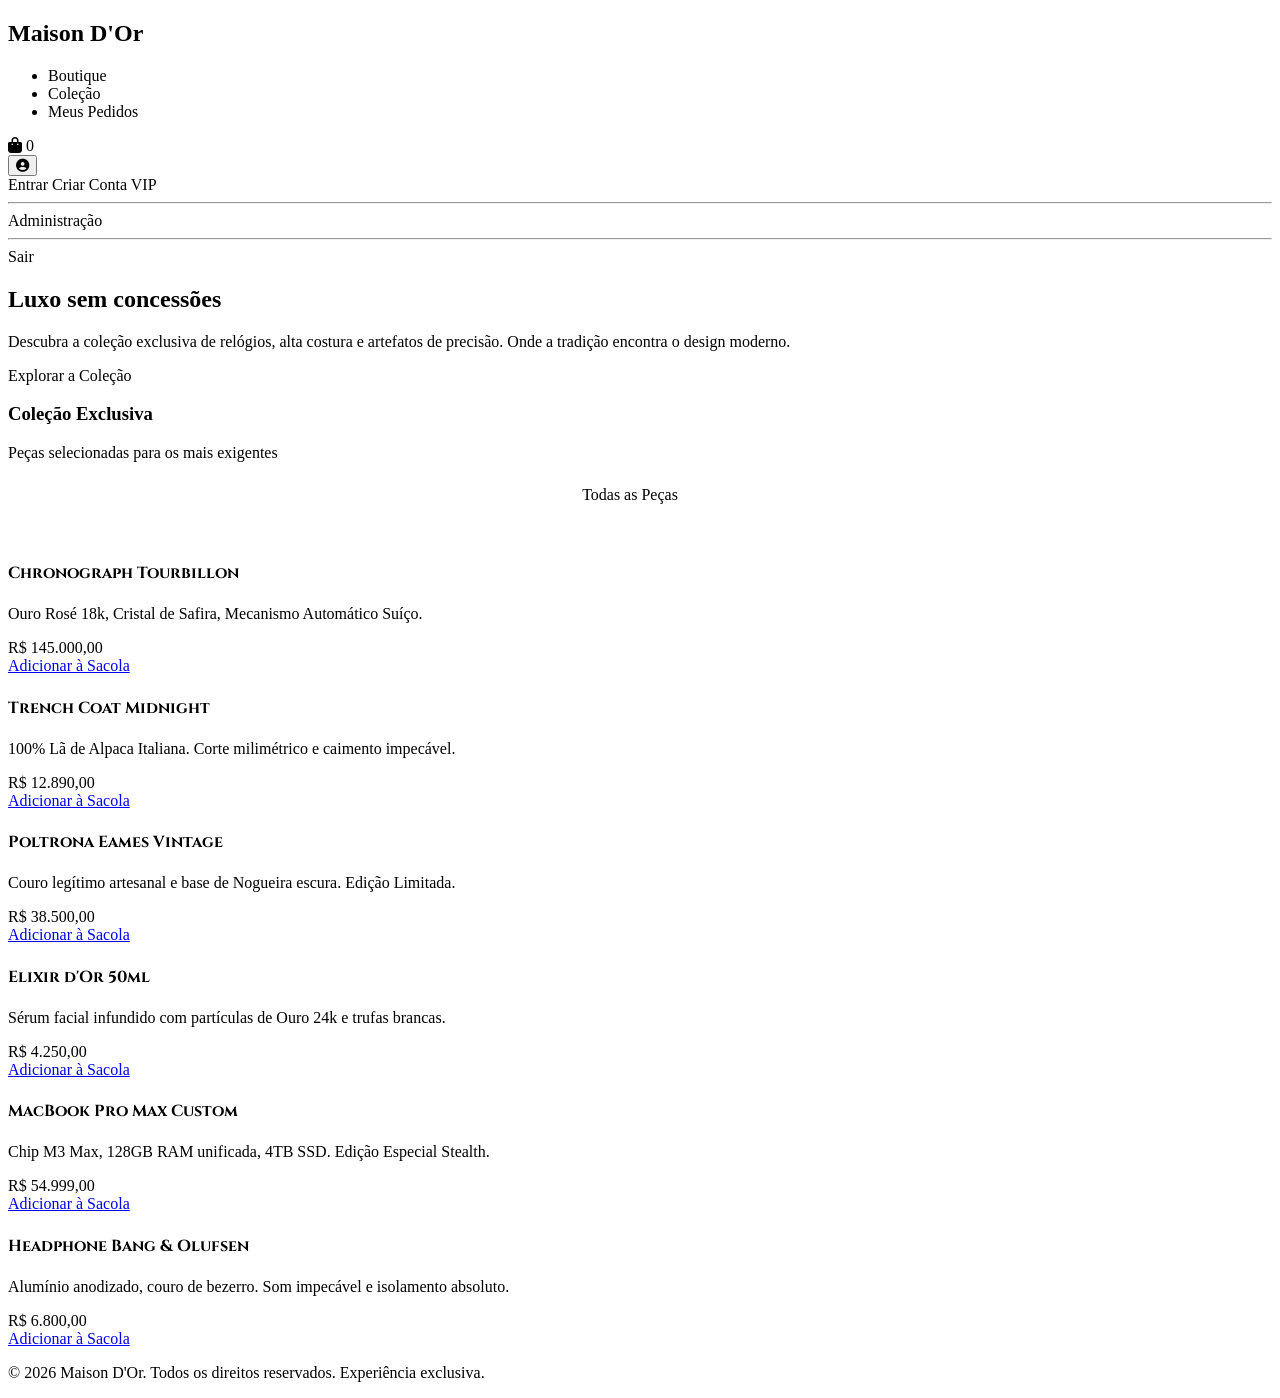
==== src/main/resources/templates/index.html @ 15a6e717 "feat: implement user registration functionality including frontend views and backend controllers" ====
<!DOCTYPE html>
<html lang="pt-BR" xmlns:th="http://www.thymeleaf.org">
<head>
    <meta charset="UTF-8">
    <meta name="viewport" content="width=device-width, initial-scale=1.0">
    <title>E-commerce - Dark Luxury</title>
    <!-- Google Fonts for Dark Luxury -->
    <link rel="preconnect" href="https://fonts.googleapis.com">
    <link rel="preconnect" href="https://fonts.gstatic.com" crossorigin>
    <link href="https://fonts.googleapis.com/css2?family=Cinzel:wght@400;600;800&family=Inter:wght@300;400;500;600&display=swap" rel="stylesheet">
    <link rel="stylesheet" href="https://cdnjs.cloudflare.com/ajax/libs/font-awesome/6.4.0/css/all.min.css">
    
    <!-- CSS Links -->
    <link rel="stylesheet" th:href="@{/css/styles.css}" href="/css/styles.css">
    <link rel="stylesheet" th:href="@{/css/admin.css}" href="/css/admin.css">
</head>
<body>
    <!-- Header -->
    <header class="header">
        <nav class="nav-container">
            <div class="logo">
                <a th:href="@{/}">
                    <h1>Maison <span>D'Or</span></h1>
                </a>
            </div>
            <ul class="nav-menu">
                <li><a th:href="@{/}">Boutique</a></li>
                <li><a th:href="@{/product}">Coleção</a></li>
                <li><a th:href="@{/orders}">Meus Pedidos</a></li>
            </ul>
            <div class="user-actions">
                <a th:href="@{/}" class="cart-btn" id="cart-btn" title="Carrinho">
                    <i class="fas fa-shopping-bag"></i>
                    <span class="cart-count" id="cart-count">0</span>
                </a>
                <div class="dropdown">
                    <button class="btn btn-outline dropdown-toggle" id="profile-dropdown">
                        <i class="fas fa-user-circle"></i>
                    </button>
                    <div class="dropdown-menu" id="dropdown-menu">
                        <a th:href="@{/signin}" class="dropdown-item">
                            Entrar
                        </a>
                        <a th:href="@{/signup}" class="dropdown-item">
                            Criar Conta VIP
                        </a>
                        <hr class="dropdown-divider">
                        <a th:href="@{/admin}" class="dropdown-item">
                            Administração
                        </a>
                        <hr class="dropdown-divider">
                        <a th:href="@{/}" class="dropdown-item">
                            Sair
                        </a>
                    </div>
                </div>
            </div>
        </nav>
    </header>

    <!-- Hero Section Imersiva -->
    <section class="hero" id="home">
        <div class="hero-container">
            <h2>Luxo sem concessões</h2>
            <p>Descubra a coleção exclusiva de relógios, alta costura e artefatos de precisão. Onde a tradição encontra o design moderno.</p>
            <a th:href="@{#colecao}" class="btn btn-primary">Explorar a Coleção</a>
        </div>
    </section>

    <!-- Shopping Cart Section (hidden by default) -->
    <!-- ⚠️ THYMELEAF: Remover style="display: none;" e adicionar th:if="${shoppingCartView != null}" -->
    <section class="cart-section" style="display: none;" id="cart-section">
        <div class="container">
            <div class="admin-card" style="border-color: var(--gold-primary); box-shadow: 0 10px 40px rgba(212, 175, 55, 0.1);">
                <div class="card-header" style="border-bottom-color: var(--border-color);">
                    <h3 style="font-family: 'Cinzel', serif; color: var(--gold-primary);">
                        <i class="fas fa-shopping-bag"></i>
                        Sua Sacola
                    </h3>
                </div>
                <div class="card-content">
                    <!-- Cart Summary Form -->
                    <form class="form-grid three-columns">
                        <div class="form-group">
                            <label for="cart-user" style="color: var(--gold-primary);">Cliente</label>
                            <input type="text" id="cart-user" value="João Silva" readonly style="background: transparent; border-color: var(--border-color); color: white;">
                        </div>
                        <div class="form-group">
                            <label for="cart-items" style="color: var(--gold-primary);">Itens</label>
                            <input type="text" id="cart-items" value="1" readonly style="background: transparent; border-color: var(--border-color); color: white;">
                        </div>
                        <div class="form-group">
                            <label for="cart-total" style="color: var(--gold-primary);">Total Estimado</label>
                            <input type="text" id="cart-total" value="R$ 145.000,00" readonly style="background: transparent; border-color: var(--gold-primary); color: var(--gold-primary); font-weight: bold;">
                        </div>
                    </form>

                    <!-- Cart Items Table -->
                    <div style="margin-top: 2rem;">
                        <table class="admin-table">
                            <thead>
                                <tr>
                                    <th style="color: var(--text-secondary);">Peça</th>
                                    <th style="color: var(--text-secondary);">Valor</th>
                                    <th style="color: var(--text-secondary);">Qtd</th>
                                    <th style="color: var(--text-secondary);">Subtotal</th>
                                </tr>
                            </thead>
                            <tbody>
                                <tr>
                                    <td style="font-family: 'Cinzel', serif;">Chronograph Tourbillon Gold</td>
                                    <td>R$ 145.000,00</td>
                                    <td>1</td>
                                    <td style="color: var(--gold-primary);">R$ 145.000,00</td>
                                </tr>
                            </tbody>
                        </table>
                    </div>

                    <!-- Empty Cart Message -->
                    <!-- ⚠️ THYMELEAF: Remover style="display: none;" e adicionar th:if="${shoppingCartView == null or shoppingCartView.isEmpty()}" -->
                    <div class="cart-empty" style="display: none; text-align: center; padding: 4rem;">
                        <i class="fas fa-gem" style="font-size: 48px; color: var(--border-color); margin-bottom: 20px;"></i>
                        <p style="font-family: 'Cinzel', serif; color: var(--text-secondary);">Sua sacola aguarda suas seleções.</p>
                    </div>
                </div>
                <div class="card-footer" style="display: flex; justify-content: center; padding: 2rem; border-top: 1px solid var(--border-color);">
                    <div class="form-actions" style="gap: 1.5rem;">
                        <a href="#colecao" class="btn">
                            Continuar Explorando
                        </a>
                        <a href="checkout.html" class="btn btn-primary">
                            Finalizar Compra
                        </a>
                    </div>
                </div>
            </div>
        </div>
    </section>

    <!-- Products Section -->
    <section class="products-section" id="colecao">
        <div class="container">
            <div class="section-header">
                <h3>Coleção Exclusiva</h3>
                <p>Peças selecionadas para os mais exigentes</p>
            </div>

            <!-- Categories Filter -->
            <div class="categories-filter" style="display: flex; justify-content: center; gap: 20px; margin-bottom: 50px; flex-wrap: wrap;">
                <a th:href="@{/}" class="btn btn-primary" th:classappend="${categiresFilter == 'ALL'} ? 'active' "
                  data-category="all" style="padding: 8px 24px;">Todas as Peças</a>
                <a class="category-btn"
                   th:classappend="${categoriesFilter == 'category'} ? 'active'"
                   th:each="category : ${categories}"
                   th:href="@{/?category={category}(category=${category})}"></a>
            </div>

            <!-- Products Grid -->
            <div class="products-grid" id="products-container">
                
                <!-- Product Card 1 -->
                <div class="product-card" data-category="AUTOMOTIVE">
                    <div class="product-image">
                        <div class="img-bg" style="background-image: url('https://images.unsplash.com/photo-1549317661-bd32c8ce0db2?q=80&w=800&auto=format&fit=crop');"></div>
                    </div>
                    <div class="product-info">
                        <h4 class="product-title" style="font-family: 'Cinzel', serif;">Chronograph Tourbillon</h4>
                        <p class="product-description">Ouro Rosé 18k, Cristal de Safira, Mecanismo Automático Suíço.</p>
                        <div class="product-price">R$ 145.000,00</div>
                        <div class="product-actions">
                            <a href="index.html?addToCart=1" class="btn btn-primary">Adicionar à Sacola</a>
                        </div>
                    </div>
                </div>

                <!-- Product Card 2 -->
                <div class="product-card" data-category="CLOTHING">
                    <div class="product-image">
                        <div class="img-bg" style="background-image: url('https://images.unsplash.com/photo-1591047139829-d91aecb6caea?q=80&w=800&auto=format&fit=crop');"></div>
                    </div>
                    <div class="product-info">
                        <h4 class="product-title" style="font-family: 'Cinzel', serif;">Trench Coat Midnight</h4>
                        <p class="product-description">100% Lã de Alpaca Italiana. Corte milimétrico e caimento impecável.</p>
                        <div class="product-price">R$ 12.890,00</div>
                        <div class="product-actions">
                            <a href="index.html?addToCart=2" class="btn btn-primary">Adicionar à Sacola</a>
                        </div>
                    </div>
                </div>

                <!-- Product Card 3 -->
                <div class="product-card" data-category="HOME_GARDEN">
                    <div class="product-image">
                        <div class="img-bg" style="background-image: url('https://images.unsplash.com/photo-1567538096630-e0c55bd6374c?q=80&w=800&auto=format&fit=crop');"></div>
                    </div>
                    <div class="product-info">
                        <h4 class="product-title" style="font-family: 'Cinzel', serif;">Poltrona Eames Vintage</h4>
                        <p class="product-description">Couro legítimo artesanal e base de Nogueira escura. Edição Limitada.</p>
                        <div class="product-price">R$ 38.500,00</div>
                        <div class="product-actions">
                            <a href="index.html?addToCart=3" class="btn btn-primary">Adicionar à Sacola</a>
                        </div>
                    </div>
                </div>

                <!-- Product Card 4 -->
                <div class="product-card" data-category="BEAUTY">
                    <div class="product-image">
                        <div class="img-bg" style="background-image: url('https://images.unsplash.com/photo-1620916566398-39f1143ab7be?q=80&w=800&auto=format&fit=crop');"></div>
                    </div>
                    <div class="product-info">
                        <h4 class="product-title" style="font-family: 'Cinzel', serif;">Elixir d'Or 50ml</h4>
                        <p class="product-description">Sérum facial infundido com partículas de Ouro 24k e trufas brancas.</p>
                        <div class="product-price">R$ 4.250,00</div>
                        <div class="product-actions">
                            <a href="index.html?addToCart=4" class="btn btn-primary">Adicionar à Sacola</a>
                        </div>
                    </div>
                </div>

                <!-- Product Card 5 -->
                <div class="product-card" data-category="ELECTRONICS">
                    <div class="product-image">
                        <div class="img-bg" style="background-image: url('https://images.unsplash.com/photo-1611186871348-b1ce696e52c9?q=80&w=800&auto=format&fit=crop');"></div>
                    </div>
                    <div class="product-info">
                        <h4 class="product-title" style="font-family: 'Cinzel', serif;">MacBook Pro Max Custom</h4>
                        <p class="product-description">Chip M3 Max, 128GB RAM unificada, 4TB SSD. Edição Especial Stealth.</p>
                        <div class="product-price">R$ 54.999,00</div>
                        <div class="product-actions">
                            <a href="index.html?addToCart=5" class="btn btn-primary">Adicionar à Sacola</a>
                        </div>
                    </div>
                </div>

                <!-- Product Card 6 -->
                <div class="product-card" data-category="ELECTRONICS">
                    <div class="product-image">
                        <div class="img-bg" style="background-image: url('https://images.unsplash.com/photo-1618366712010-f4ae9c647dcb?q=80&w=800&auto=format&fit=crop');"></div>
                    </div>
                    <div class="product-info">
                        <h4 class="product-title" style="font-family: 'Cinzel', serif;">Headphone Bang & Olufsen</h4>
                        <p class="product-description">Alumínio anodizado, couro de bezerro. Som impecável e isolamento absoluto.</p>
                        <div class="product-price">R$ 6.800,00</div>
                        <div class="product-actions">
                            <a href="index.html?addToCart=6" class="btn btn-primary">Adicionar à Sacola</a>
                        </div>
                    </div>
                </div>

            </div>
        </div>
    </section>

    <!-- Footer -->
    <footer class="footer">
        <p>&copy; 2026 Maison D'Or. Todos os direitos reservados. Experiência exclusiva.</p>
    </footer>

    <script th:src="@{/js/main.js}" src="/js/main.js"></script>
</body>
</html>
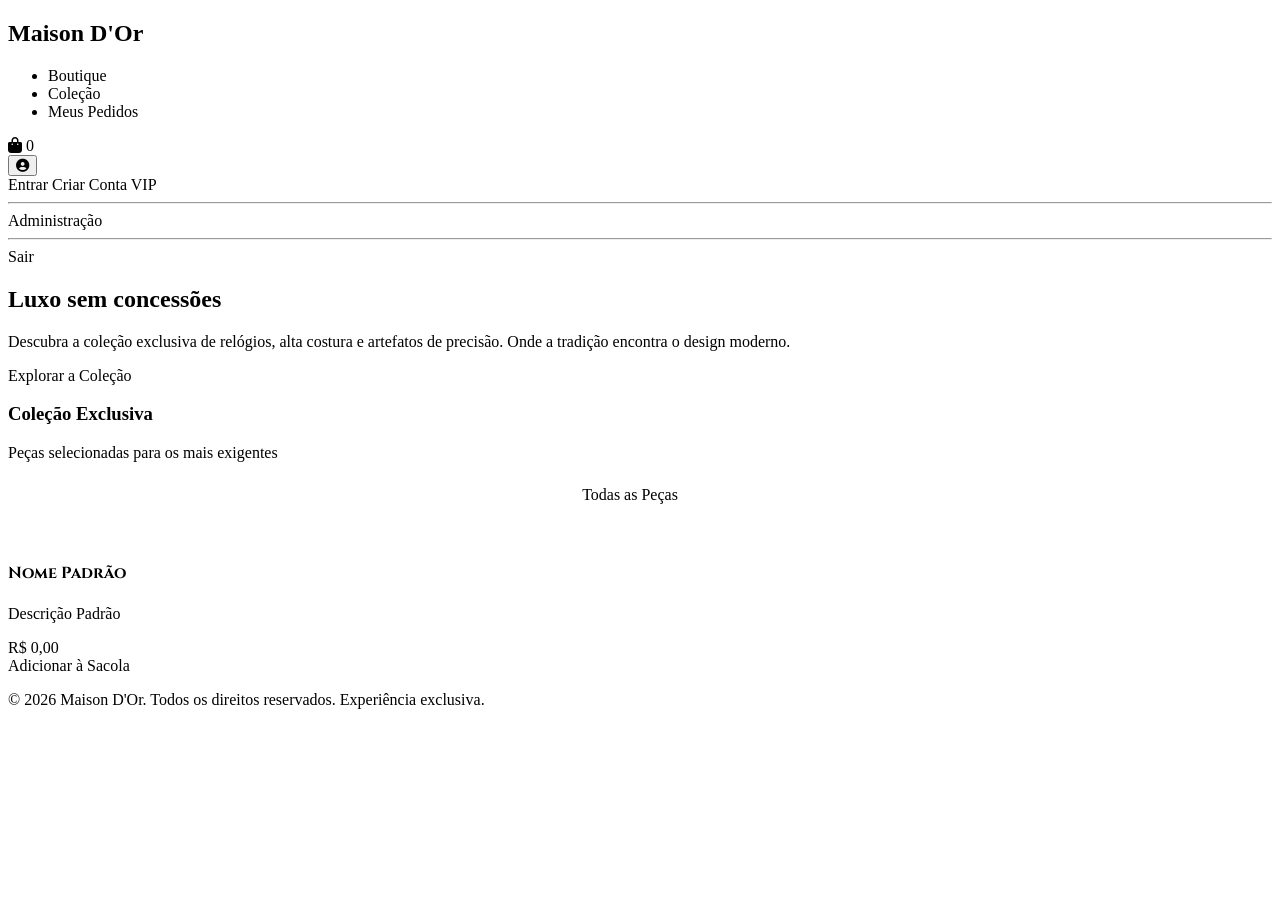
==== commit 01d60fe2: "feat: add main storefront index template and update gitignore with environment file patterns" ====
--- a/src/main/resources/templates/index.html
+++ b/src/main/resources/templates/index.html
@@ -148,107 +148,40 @@
 
             <!-- Categories Filter -->
             <div class="categories-filter" style="display: flex; justify-content: center; gap: 20px; margin-bottom: 50px; flex-wrap: wrap;">
-                <a th:href="@{/}" class="btn btn-primary" th:classappend="${categiresFilter == 'ALL'} ? 'active' "
-                  data-category="all" style="padding: 8px 24px;">Todas as Peças</a>
-                <a class="category-btn"
-                   th:classappend="${categoriesFilter == 'category'} ? 'active'"
-                   th:each="category : ${categories}"
-                   th:href="@{/?category={category}(category=${category})}"></a>
+                
+                <!-- Botão "Todas as Peças" -->
+                <a th:href="@{/#colecao}" 
+                   th:class="${selectedCategory == 'ALL' ? 'btn btn-primary active' : 'category-btn'}"
+                   style="padding: 8px 24px;">Todas as Peças</a>
+                
+                <!-- Botões Dinâmicos das Categorias -->
+                <a th:each="category : ${categories}"
+                   th:href="@{/(category=${category.name()})} + '#colecao'"
+                   th:class="${selectedCategory == category.name() ? 'btn btn-primary active' : 'category-btn'}"
+                   th:text="${category.description}"></a>
+                   
             </div>
 
             <!-- Products Grid -->
-            <div class="products-grid" id="products-container">
-                
-                <!-- Product Card 1 -->
-                <div class="product-card" data-category="AUTOMOTIVE">
-                    <div class="product-image">
-                        <div class="img-bg" style="background-image: url('https://images.unsplash.com/photo-1549317661-bd32c8ce0db2?q=80&w=800&auto=format&fit=crop');"></div>
-                    </div>
-                    <div class="product-info">
-                        <h4 class="product-title" style="font-family: 'Cinzel', serif;">Chronograph Tourbillon</h4>
-                        <p class="product-description">Ouro Rosé 18k, Cristal de Safira, Mecanismo Automático Suíço.</p>
-                        <div class="product-price">R$ 145.000,00</div>
-                        <div class="product-actions">
-                            <a href="index.html?addToCart=1" class="btn btn-primary">Adicionar à Sacola</a>
-                        </div>
+             <div class="products-grid" id="products-container">
+            <div class="product-card" th:each="product : ${products}" th:attr="data-category=${product.category}">
+                <div class="product-image">
+                    <!-- Puxa a imagem do banco -->
+                    <!-- A forma correta usando Thymeleaf -->
+                    <div class="img-bg" th:style="'background-image: url(/uploads/' + ${product.image} + ');'"></div>
+                </div>
+                <div class="product-info">
+                    <!-- Puxa o Nome e a Descrição -->
+                    <h4 class="product-title" style="font-family: 'Cinzel', serif;" th:text="${product.name}">Nome Padrão</h4>
+                    <p class="product-description" th:text="${product.description}">Descrição Padrão</p>
+
+                    <!-- Puxa o Preço e formata para o padrão Brasileiro -->
+                    <div class="product-price" th:text="'R$ ' + ${#numbers.formatDecimal(product.price, 1, 'POINT', 2, 'COMMA')}">R$ 0,00</div>
+
+                    <div class="product-actions">
+                        <a th:href="@{/(addToCart=${product.id})}" class="btn btn-primary">Adicionar à Sacola</a>
                     </div>
                 </div>
-
-                <!-- Product Card 2 -->
-                <div class="product-card" data-category="CLOTHING">
-                    <div class="product-image">
-                        <div class="img-bg" style="background-image: url('https://images.unsplash.com/photo-1591047139829-d91aecb6caea?q=80&w=800&auto=format&fit=crop');"></div>
-                    </div>
-                    <div class="product-info">
-                        <h4 class="product-title" style="font-family: 'Cinzel', serif;">Trench Coat Midnight</h4>
-                        <p class="product-description">100% Lã de Alpaca Italiana. Corte milimétrico e caimento impecável.</p>
-                        <div class="product-price">R$ 12.890,00</div>
-                        <div class="product-actions">
-                            <a href="index.html?addToCart=2" class="btn btn-primary">Adicionar à Sacola</a>
-                        </div>
-                    </div>
-                </div>
-
-                <!-- Product Card 3 -->
-                <div class="product-card" data-category="HOME_GARDEN">
-                    <div class="product-image">
-                        <div class="img-bg" style="background-image: url('https://images.unsplash.com/photo-1567538096630-e0c55bd6374c?q=80&w=800&auto=format&fit=crop');"></div>
-                    </div>
-                    <div class="product-info">
-                        <h4 class="product-title" style="font-family: 'Cinzel', serif;">Poltrona Eames Vintage</h4>
-                        <p class="product-description">Couro legítimo artesanal e base de Nogueira escura. Edição Limitada.</p>
-                        <div class="product-price">R$ 38.500,00</div>
-                        <div class="product-actions">
-                            <a href="index.html?addToCart=3" class="btn btn-primary">Adicionar à Sacola</a>
-                        </div>
-                    </div>
-                </div>
-
-                <!-- Product Card 4 -->
-                <div class="product-card" data-category="BEAUTY">
-                    <div class="product-image">
-                        <div class="img-bg" style="background-image: url('https://images.unsplash.com/photo-1620916566398-39f1143ab7be?q=80&w=800&auto=format&fit=crop');"></div>
-                    </div>
-                    <div class="product-info">
-                        <h4 class="product-title" style="font-family: 'Cinzel', serif;">Elixir d'Or 50ml</h4>
-                        <p class="product-description">Sérum facial infundido com partículas de Ouro 24k e trufas brancas.</p>
-                        <div class="product-price">R$ 4.250,00</div>
-                        <div class="product-actions">
-                            <a href="index.html?addToCart=4" class="btn btn-primary">Adicionar à Sacola</a>
-                        </div>
-                    </div>
-                </div>
-
-                <!-- Product Card 5 -->
-                <div class="product-card" data-category="ELECTRONICS">
-                    <div class="product-image">
-                        <div class="img-bg" style="background-image: url('https://images.unsplash.com/photo-1611186871348-b1ce696e52c9?q=80&w=800&auto=format&fit=crop');"></div>
-                    </div>
-                    <div class="product-info">
-                        <h4 class="product-title" style="font-family: 'Cinzel', serif;">MacBook Pro Max Custom</h4>
-                        <p class="product-description">Chip M3 Max, 128GB RAM unificada, 4TB SSD. Edição Especial Stealth.</p>
-                        <div class="product-price">R$ 54.999,00</div>
-                        <div class="product-actions">
-                            <a href="index.html?addToCart=5" class="btn btn-primary">Adicionar à Sacola</a>
-                        </div>
-                    </div>
-                </div>
-
-                <!-- Product Card 6 -->
-                <div class="product-card" data-category="ELECTRONICS">
-                    <div class="product-image">
-                        <div class="img-bg" style="background-image: url('https://images.unsplash.com/photo-1618366712010-f4ae9c647dcb?q=80&w=800&auto=format&fit=crop');"></div>
-                    </div>
-                    <div class="product-info">
-                        <h4 class="product-title" style="font-family: 'Cinzel', serif;">Headphone Bang & Olufsen</h4>
-                        <p class="product-description">Alumínio anodizado, couro de bezerro. Som impecável e isolamento absoluto.</p>
-                        <div class="product-price">R$ 6.800,00</div>
-                        <div class="product-actions">
-                            <a href="index.html?addToCart=6" class="btn btn-primary">Adicionar à Sacola</a>
-                        </div>
-                    </div>
-                </div>
-
             </div>
         </div>
     </section>
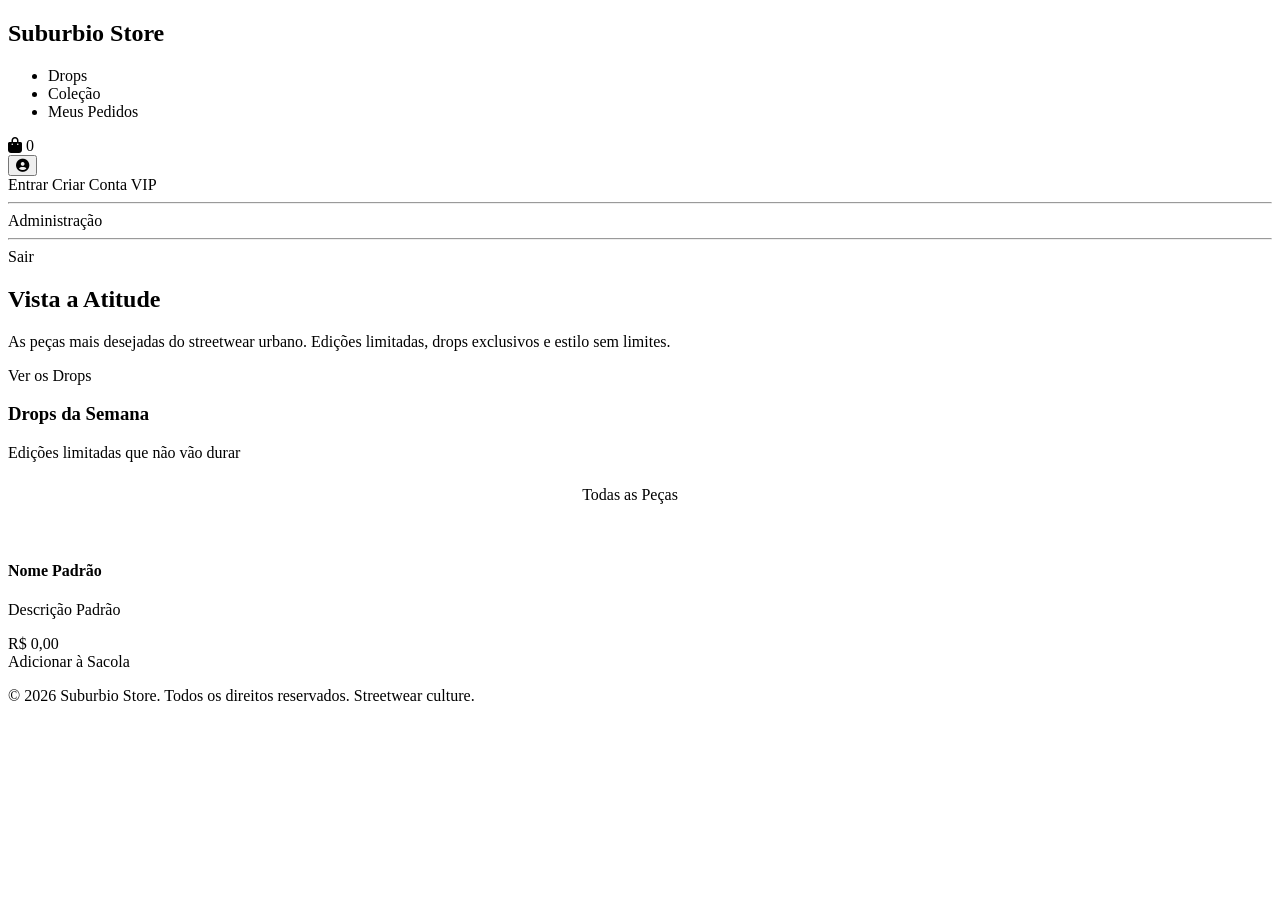
==== commit d4c4d7a7: "feat: implement storefront layout and core UI components with dynamic Thymeleaf templates" ====
--- a/src/main/resources/templates/index.html
+++ b/src/main/resources/templates/index.html
@@ -3,11 +3,11 @@
 <head>
     <meta charset="UTF-8">
     <meta name="viewport" content="width=device-width, initial-scale=1.0">
-    <title>E-commerce - Dark Luxury</title>
+    <title>Suburbio Store - StreetWear</title>
     <!-- Google Fonts for Dark Luxury -->
     <link rel="preconnect" href="https://fonts.googleapis.com">
     <link rel="preconnect" href="https://fonts.gstatic.com" crossorigin>
-    <link href="https://fonts.googleapis.com/css2?family=Cinzel:wght@400;600;800&family=Inter:wght@300;400;500;600&display=swap" rel="stylesheet">
+    <link href="https://fonts.googleapis.com/css2?family=Bebas+Neue&family=Inter:wght@300;400;500;600&display=swap" rel="stylesheet">
     <link rel="stylesheet" href="https://cdnjs.cloudflare.com/ajax/libs/font-awesome/6.4.0/css/all.min.css">
     
     <!-- CSS Links -->
@@ -20,11 +20,11 @@
         <nav class="nav-container">
             <div class="logo">
                 <a th:href="@{/}">
-                    <h1>Maison <span>D'Or</span></h1>
+                    <h1>Suburbio <span>Store</span></h1>
                 </a>
             </div>
             <ul class="nav-menu">
-                <li><a th:href="@{/}">Boutique</a></li>
+                <li><a th:href="@{/}">Drops</a></li>
                 <li><a th:href="@{/product}">Coleção</a></li>
                 <li><a th:href="@{/orders}">Meus Pedidos</a></li>
             </ul>
@@ -61,9 +61,9 @@
     <!-- Hero Section Imersiva -->
     <section class="hero" id="home">
         <div class="hero-container">
-            <h2>Luxo sem concessões</h2>
-            <p>Descubra a coleção exclusiva de relógios, alta costura e artefatos de precisão. Onde a tradição encontra o design moderno.</p>
-            <a th:href="@{#colecao}" class="btn btn-primary">Explorar a Coleção</a>
+            <h2>Vista a Atitude</h2>
+            <p>As peças mais desejadas do streetwear urbano. Edições limitadas, drops exclusivos e estilo sem limites.</p>
+            <a th:href="@{#colecao}" class="btn btn-primary">Ver os Drops</a>
         </div>
     </section>
 
@@ -142,8 +142,8 @@
     <section class="products-section" id="colecao">
         <div class="container">
             <div class="section-header">
-                <h3>Coleção Exclusiva</h3>
-                <p>Peças selecionadas para os mais exigentes</p>
+                <h3>Drops da Semana</h3>
+                <p>Edições limitadas que não vão durar</p>
             </div>
 
             <!-- Categories Filter -->
@@ -167,7 +167,6 @@
             <div class="product-card" th:each="product : ${products}" th:attr="data-category=${product.category}">
                 <div class="product-image">
                     <!-- Puxa a imagem do banco -->
-                    <!-- A forma correta usando Thymeleaf -->
                     <div class="img-bg" th:style="'background-image: url(/uploads/' + ${product.image} + ');'"></div>
                 </div>
                 <div class="product-info">
@@ -188,7 +187,7 @@
 
     <!-- Footer -->
     <footer class="footer">
-        <p>&copy; 2026 Maison D'Or. Todos os direitos reservados. Experiência exclusiva.</p>
+        <p>&copy; 2026 Suburbio Store. Todos os direitos reservados. Streetwear culture.</p>
     </footer>
 
     <script th:src="@{/js/main.js}" src="/js/main.js"></script>
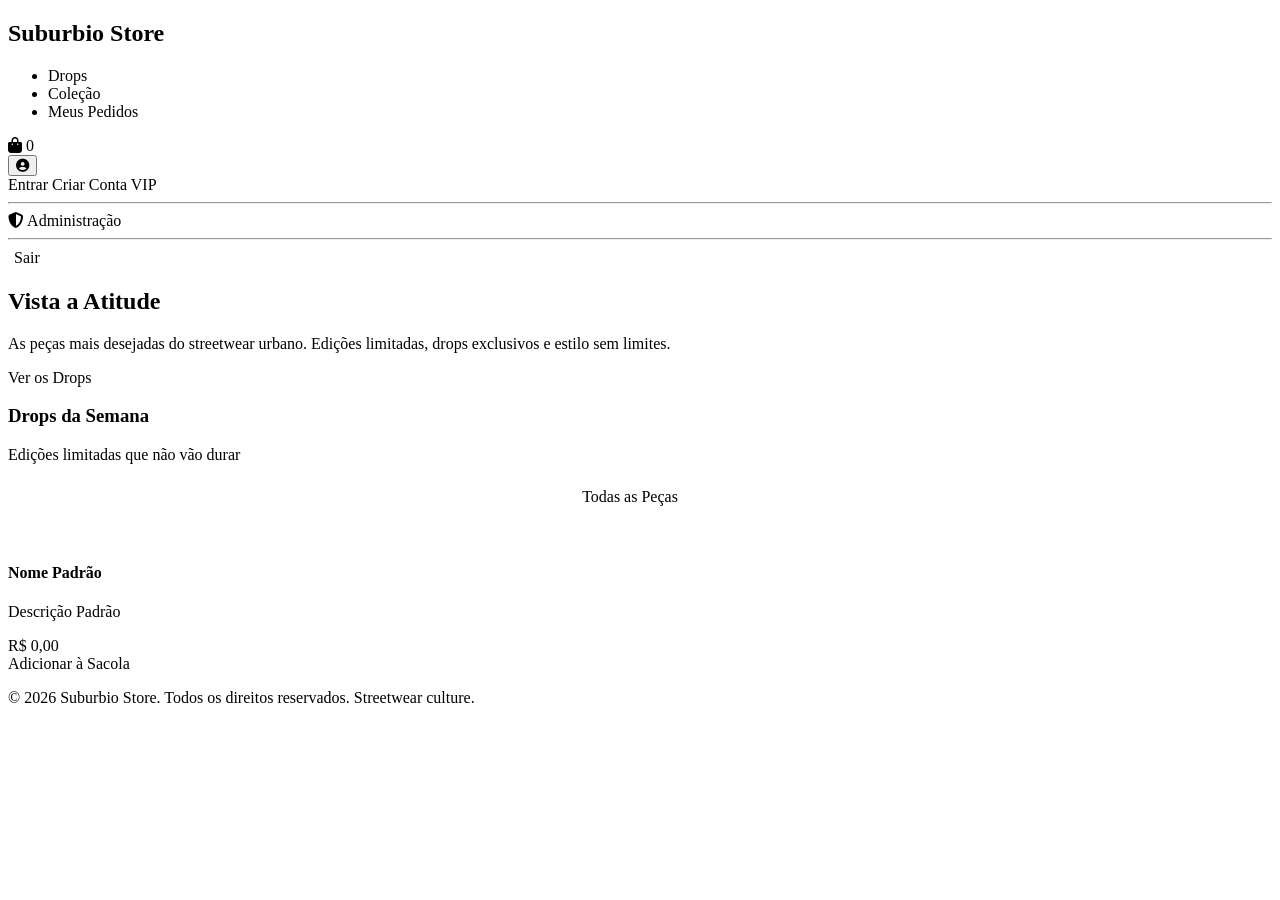
==== commit c258f1db: "feat: implement user authentication, administrative dashboard, and store management system" ====
--- a/src/main/resources/templates/index.html
+++ b/src/main/resources/templates/index.html
@@ -1,5 +1,5 @@
 <!DOCTYPE html>
-<html lang="pt-BR" xmlns:th="http://www.thymeleaf.org">
+<html lang="pt-BR" xmlns:th="http://www.thymeleaf.org" xmlns:sec="http://www.thymeleaf.org/extras/spring-security">
 <head>
     <meta charset="UTF-8">
     <meta name="viewport" content="width=device-width, initial-scale=1.0">
@@ -38,20 +38,27 @@
                         <i class="fas fa-user-circle"></i>
                     </button>
                     <div class="dropdown-menu" id="dropdown-menu">
-                        <a th:href="@{/signin}" class="dropdown-item">
+                        <!-- Só aparece se NÃO estiver logado -->
+                        <a sec:authorize="isAnonymous()" th:href="@{/signin}" class="dropdown-item">
                             Entrar
                         </a>
-                        <a th:href="@{/signup}" class="dropdown-item">
+                        <a sec:authorize="isAnonymous()" th:href="@{/signup}" class="dropdown-item">
                             Criar Conta VIP
                         </a>
-                        <hr class="dropdown-divider">
-                        <a th:href="@{/admin}" class="dropdown-item">
-                            Administração
-                        </a>
-                        <hr class="dropdown-divider">
-                        <a th:href="@{/}" class="dropdown-item">
-                            Sair
-                        </a>
+                        <hr sec:authorize="isAnonymous()" class="dropdown-divider">
+
+                        <!-- Só aparece se for o CHEFÃO (Admin) -->
+                        <a sec:authorize="hasAuthority('ROLE_ADMIN') or hasRole('ADMIN')" th:href="@{/admin}" class="dropdown-item">
+                            <i class="fas fa-shield-alt"></i> Administração
+                        </a>
+                        <hr sec:authorize="hasRole('ADMIN')" class="dropdown-divider">
+
+                        <!-- Só aparece se ESTIVER logado. Spring Security exige que o Sair seja um formulário POST -->
+                        <form sec:authorize="isAuthenticated()" th:action="@{/logout}" method="post" style="margin:0;">
+                            <button type="submit" class="dropdown-item" style="width: 100%; text-align: left; background: none; border: none; font: inherit; cursor: pointer;">
+                                Sair
+                            </button>
+                        </form>
                     </div>
                 </div>
             </div>
